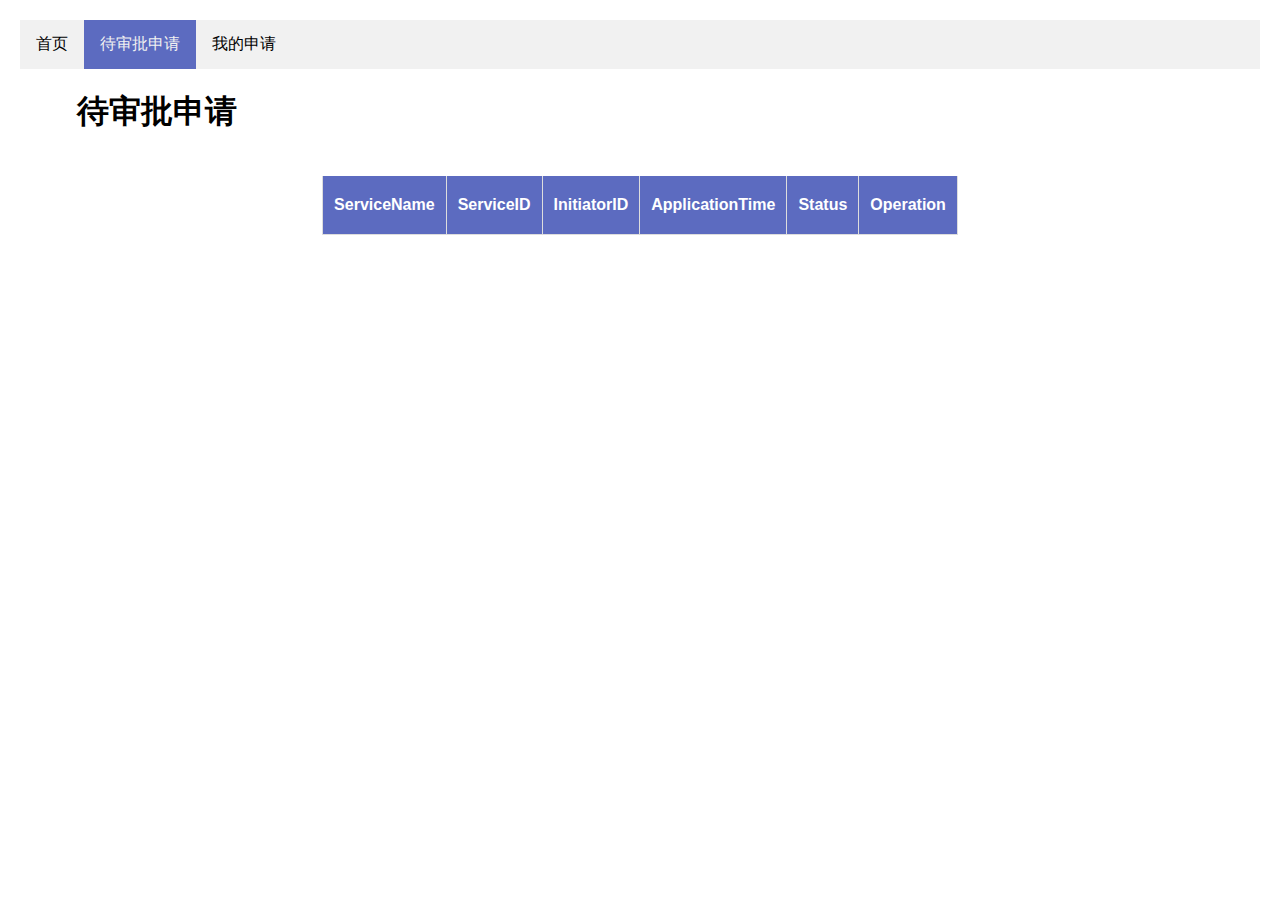
==== data-sharing-webui/templates/applicationToMe.html @ 4d78c8e5 "3-25 backup" ====
<!doctype html>
<html lang="en">
    <head>
        <meta charset="UTF-8" />
        <meta name="viewport" content="width=device-width, initial-scale=1.0" />
        <link rel="stylesheet" type="text/css" href="../styles.css" />
        <title>数据流通平台-待审批申请</title>
        <script>
            var BASE_PORT = "{{.Port}}"
            var BASE_URL = "http://62.234.49.75:" + BASE_PORT;
        </script>
    </head>
    <body>
        <ul>
            <li><a href="/">首页</a></li>
            <li><a class="active" href="/applicationToMe">待审批申请</a></li>
            <li><a href="/myApplication">我的申请</a></li>
        </ul>
        <!-- <button id="testHTTPButton">click me</button> -->
        <div class="header">
            <h1 class="title">待审批申请</h1>
        </div>
        <table id="applicationTable">
            <thead>
                <tr>
                    <th>ServiceName</th>
                    <th>ServiceID</th>
                    <th>InitiatorID</th>
                    <th>ApplicationTime</th>
                    <th>Status</th>
                    <th>Operation</th>
                </tr>
            </thead>
            <tbody></tbody>
        </table>

        <script src="../toMe.js"></script>
    </body>
</html>
---- data-sharing-webui/styles.css ----
table {
    margin: 0 auto;
    border-collapse: collapse;
}

body {
    margin: 0;
    padding: 20px; /* Adds padding to the entire page */
    font-family: Arial, sans-serif;
}

ul {
    list-style-type: none;
    margin: 0;
    padding: 0;
    overflow: hidden;
    background-color: #f1f1f1;
}

li {
    float: left;
}

.active {
    color: #f1f1f1;
    background-color: #5c6bc0;
}

li a {
    display: block;
    color: #000;
    text-align: center;
    padding: 14px 16px;
    text-decoration: none;
}

li a:hover {
    background-color: #a4aee8d1;
    color: white;
}

#servicesTable #applicationTable {
    width: calc(100% - 40px); /* Adjusts the width accounting for padding */
    border-collapse: separate;
    border-spacing: 0;
    margin: auto;
}

#servicesTable th, #servicesTable td, #applicationTable th, #applicationTable td {
    border-right: 1px solid #ddd; /* Lighter line for separation */
    border-bottom: 1px solid #ddd;
    padding: 11px;
    text-align: left;
}

#servicesTable th:first-child, #servicesTable td:first-child, #applicationTable th:first-child, #applicationTable td:first-child {
    border-left: 1px solid #ddd;
}

#servicesTable th, #applicationTable th {
    background-color: #5c6bc0;
    color: white;
    padding-top: 20px;
    padding-bottom: 20px;
}

.header {
    display: flex;
    justify-content: space-between; /* Aligns title and button on opposite ends */
    align-items: center; /* Centers them vertically */
    margin-bottom: 20px; /* Adds some space before the table */
}

.header .title {
    margin-left: 20px; /* Aligns with the page's padding */
}

.header .add-button {
    margin-right: 20px; /* Aligns with the page's padding */
}


.add-service-button {
    background-color: #5c6bc0; /* A moderate blue */
    align-self: center; /* Center the button in the grid */
    position: relative;
    right: 5%;
    padding: 8px 12px;
    color: #FFF;
    border: none;
    border-radius: 5px;
    cursor: pointer;
    z-index: 10;  /* Ensure the button is above other elements */
}

h1.title {
    position: relative;
    left: 3%;
}

.add-service-button:hover {
    background-color: #3949ab;
}

.modal {
  display: none; /* Hidden by default */
  position: fixed; /* Stay in place */
  z-index: 1; /* Sit on top */
  left: 0;
  top: 0;
  width: 100%; /* Full width */
  height: 100%; /* Full height */
  overflow: auto; /* Enable scroll if needed */
  background-color: rgb(0,0,0); /* Fallback color */
  background-color: rgba(0,0,0,0.4); /* Black w/ opacity */
}

.modal-content {
  display: flex; /* Use flexbox to layout the content */
  flex-direction: column; /* Stack the children vertically */
  align-items: stretch; /* Stretch the children to fill the width */
  background-color: #fefefe;
  margin: 5% auto; /* 15% from the top and centered */
  padding: 20px;
  border: 1px solid #888;
  width: 80%; /* Could be more or less, depending on screen size */
  border-radius: 5px;
  max-width: 600px;
}


.form-container {
    margin: 20px; /* Add margin for spacing */
    display: grid; /* Use grid layout for form elements */
    grid-template-columns: 1fr 1fr; /* Two columns of equal width */
    grid-gap: 20px; /* Space between the grid items */
    align-items: center; /* Align grid items vertically */
}

.close, .close-btn {
    color: #aaa;
    float: right;
    font-size: 28px;
    font-weight: bold;
    position: absolute;
    right: 20px; /* Adjust as needed */
    top: 20px; /* Adjust as needed */
}


.close:hover,
.close:focus,
.close-btn:hover,
.close-btn:focus {
  color: black;
  text-decoration: none;
  cursor: pointer;
}

.data-table {
  border-collapse: collapse;
  width: 100%;
  border: 1px solid #ddd; /* Light grey border */
}

.data-table th, .data-table td {
  text-align: left;
  padding: 8px;
}

.data-table th {
  background-color: #f2f2f2; /* Light grey background */
  color: black;
}

.data-table tr:nth-child(even) {
  background-color: #f9f9f9;
}

.data-table tr:hover {
  background-color: #f1f1f1;
}


/* .close-btn {
    position: absolute;
    right: 10px;
    top: 5px;
    cursor: pointer;
} */

.button-style {
    background-color: #5c6bc0; /* A moderate blue */
    color: white;
    border: none;
    padding: 8px 15px;
    text-align: center;
    text-decoration: none;
    display: inline-block;
    font-size: 14px;
    margin: 4px 2px;
    transition-duration: 0.4s;
    cursor: pointer;
    border-radius: 4px;
    box-shadow: 0 2px 5px rgba(0, 0, 0, 0.2);
}

.button-style:hover {
    background-color: #3949ab; /* A darker shade of blue for hover effect */
    box-shadow: 0 4px 8px rgba(0, 0, 0, 0.2);
}

.button-disabled {
    background-color: #9fa8da; /* A lighter blue to indicate a disabled state */
    color: white;
    border: none;
    padding: 8px 15px;
    text-align: center;
    text-decoration: none;
    display: inline-block;
    font-size: 14px;
    margin: 4px 2px;
    border-radius: 4px;
    box-shadow: 0 2px 5px rgba(0, 0, 0, 0.2);
    cursor: not-allowed; /* Indicates no action can be taken */
    text-transform: none; /* Keeps the text in normal casing */
}

#popup {
    display: none;
    position: fixed;
    top: 0;
    left: 0;
    width: 100%;
    height: 100%;
    background-color: rgba(0, 0, 0, 0.5);
    z-index: 9999;
}

#popup table {
    margin: 50px auto;
    background-color: white;
    border-collapse: collapse;
}

#popup th,#popup td {
    padding: 10px;
    border: 1px solid black;
}

#popup .close {
    position: absolute;
    top: 10px;
    right: 10px;
    font-size: 20px;
    cursor: pointer;
}


/* General style for input fields */
input[type="text"], input[type="url"], textarea {
    width: 100%; /* Full width */
    padding: 10px; /* Comfortable padding inside inputs */
    margin: 5px 0 20px 0; /* Space between inputs */
    display: inline-block;
    border: 1px solid #ccc; /* Subtle border */
    border-radius: 4px; /* Rounded corners */
    box-sizing: border-box; /* Box sizing property */
}

/* Placeholder style */
input::placeholder, textarea::placeholder {
    color: #a9a9a9; /* Placeholder text color */
}
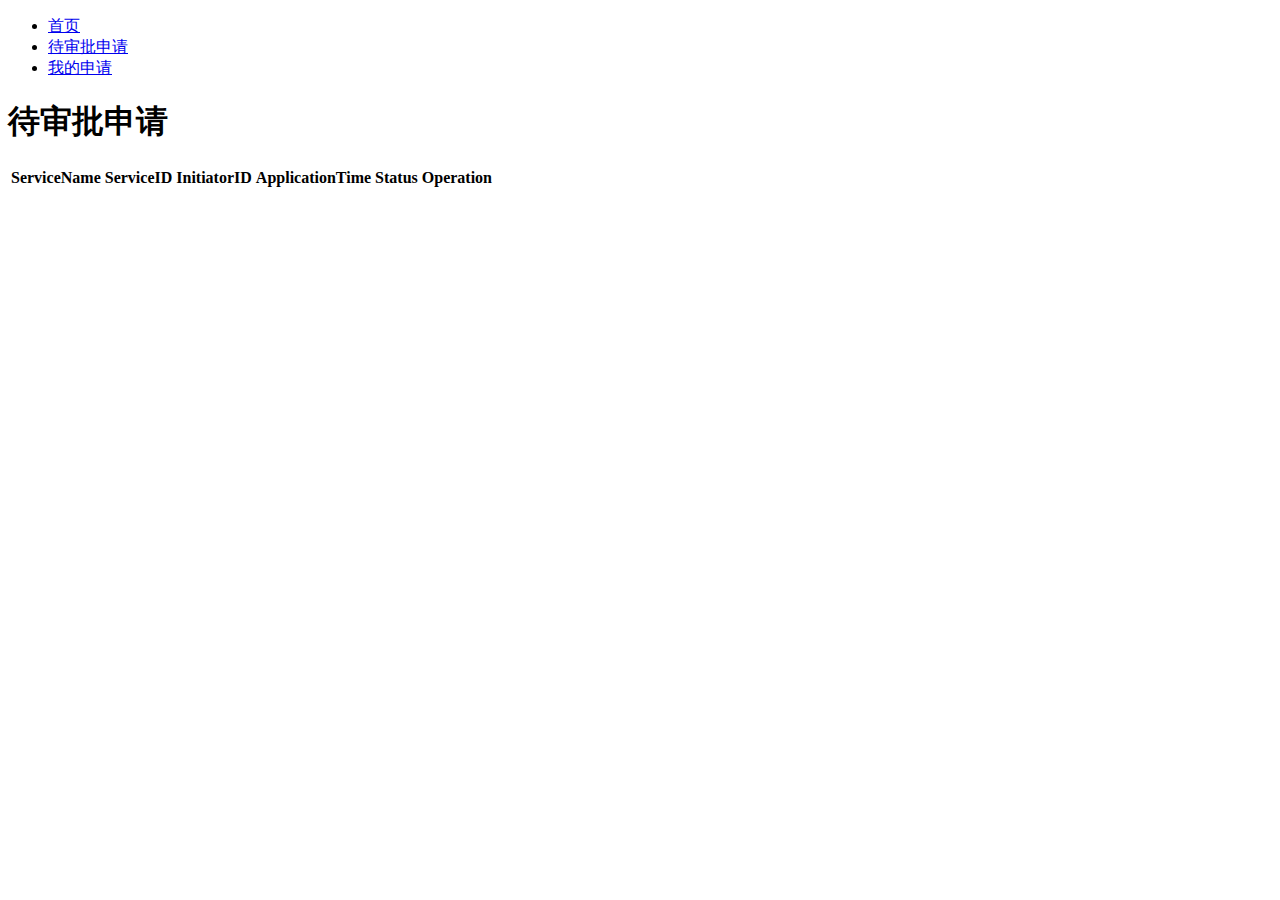
==== commit 896bbc4c: "Update webui and chaincode" ====
--- a/data-sharing-webui/templates/applicationToMe.html
+++ b/data-sharing-webui/templates/applicationToMe.html
@@ -3,11 +3,12 @@
     <head>
         <meta charset="UTF-8" />
         <meta name="viewport" content="width=device-width, initial-scale=1.0" />
-        <link rel="stylesheet" type="text/css" href="../styles.css" />
+        <link rel="stylesheet" type="text/css" href="/static/styles.css" />
         <title>数据流通平台-待审批申请</title>
         <script>
             var BASE_PORT = "{{.Port}}"
-            var BASE_URL = "http://62.234.49.75:" + BASE_PORT;
+            // var BASE_URL = ":" + BASE_PORT;
+            var BASE_URL = "";
         </script>
     </head>
     <body>
@@ -34,6 +35,6 @@
             <tbody></tbody>
         </table>
 
-        <script src="../toMe.js"></script>
+        <script src="/static/toMe.js"></script>
     </body>
 </html>
